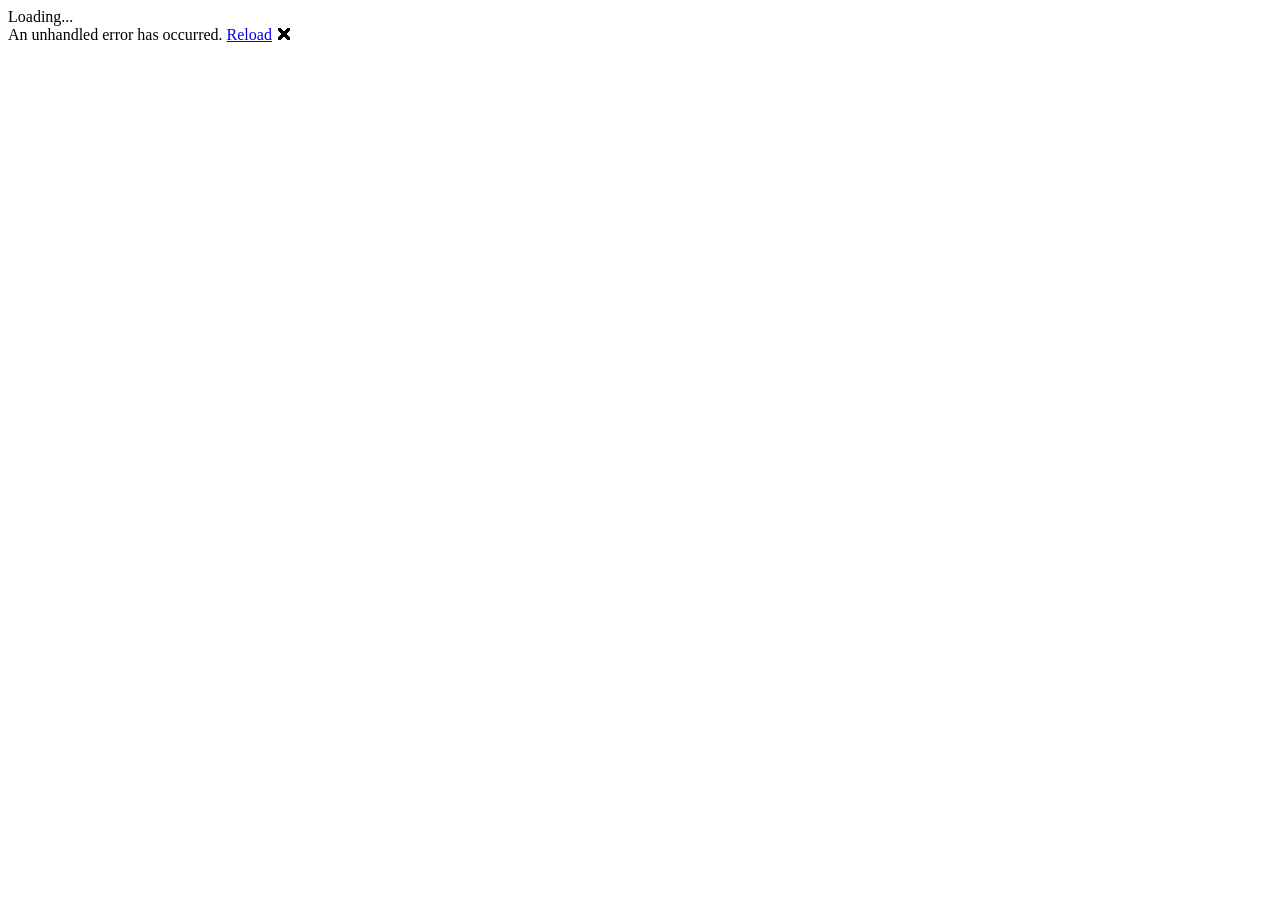
==== src/DayDash.Maui/wwwroot/index.html @ 44c52ef3 "First implementation from DayDash - not finished" ====
<!DOCTYPE html>
<html lang="en">
<head>
    <meta charset="utf-8" />
    <meta name="viewport" content="width=device-width, initial-scale=1.0, maximum-scale=1.0, user-scalable=no, viewport-fit=cover" />
    <title>DayDash.Maui</title>
    <base href="/" />
    <link rel="stylesheet" href="lib/bootstrap/dist/css/bootstrap.min.css" />
    <link rel="stylesheet" href="app.css" />
    <link rel="stylesheet" href="DayDash.Maui.styles.css" />
    <link rel="icon" href="data:,">
</head>

<body>

    <div class="status-bar-safe-area"></div>

    <div id="app">Loading...</div>

    <div id="blazor-error-ui" data-nosnippet>
        An unhandled error has occurred.
        <a href="." class="reload">Reload</a>
        <span class="dismiss">🗙</span>
    </div>

    <script src="_framework/blazor.webview.js" autostart="false"></script>

</body>

</html>
---- src/DayDash.Maui/wwwroot/app.css ----
html, body {
    font-family: 'Helvetica Neue', Helvetica, Arial, sans-serif;
}

a, .btn-link {
    color: #006bb7;
}

.btn-primary {
    color: #fff;
    background-color: #1b6ec2;
    border-color: #1861ac;
}

.btn:focus, .btn:active:focus, .btn-link.nav-link:focus, .form-control:focus, .form-check-input:focus {
  box-shadow: 0 0 0 0.1rem white, 0 0 0 0.25rem #258cfb;
}

.content {
    padding-top: 1.1rem;
}

h1:focus {
    outline: none;
}

.valid.modified:not([type=checkbox]) {
    outline: 1px solid #26b050;
}

.invalid {
    outline: 1px solid #e50000;
}

.validation-message {
    color: #e50000;
}

#blazor-error-ui {
    color-scheme: light only;
    background: lightyellow;
    bottom: 0;
    box-shadow: 0 -1px 2px rgba(0, 0, 0, 0.2);
    box-sizing: border-box;
    display: none;
    left: 0;
    padding: 0.6rem 1.25rem 0.7rem 1.25rem;
    position: fixed;
    width: 100%;
    z-index: 1000;
}

    #blazor-error-ui .dismiss {
        cursor: pointer;
        position: absolute;
        right: 0.75rem;
        top: 0.5rem;
    }

.blazor-error-boundary {
    background: url([data-uri]) no-repeat 1rem/1.8rem, #b32121;
    padding: 1rem 1rem 1rem 3.7rem;
    color: white;
}

    .blazor-error-boundary::after {
        content: "An error has occurred."
    }

.darker-border-checkbox.form-check-input {
    border-color: #929292;
}

.form-floating > .form-control-plaintext::placeholder, .form-floating > .form-control::placeholder {
    color: var(--bs-secondary-color);
    text-align: end;
}

.form-floating > .form-control-plaintext:focus::placeholder, .form-floating > .form-control:focus::placeholder {
    text-align: start;
}

.status-bar-safe-area {
    display: none;
}

@supports (-webkit-touch-callout: none) {
    .status-bar-safe-area {
        display: flex;
        position: sticky;
        top: 0;
        height: env(safe-area-inset-top);
        background-color: #f7f7f7;
        width: 100%;
        z-index: 1;
    }

    .flex-column, .navbar-brand {
        padding-left: env(safe-area-inset-left);
    }
}
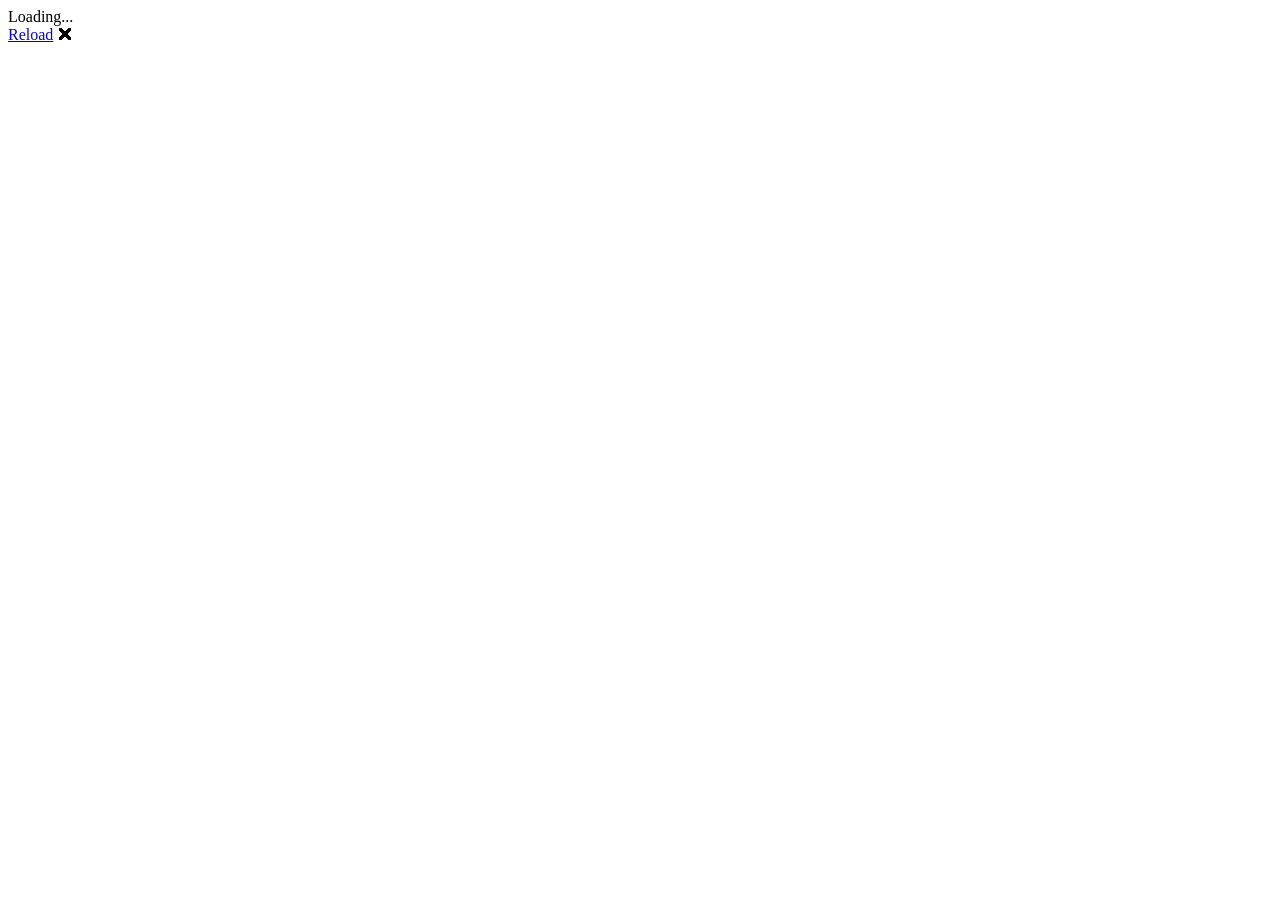
==== commit e0ed46ed: "Slice 0 (complete): Storage contracts, Migrations + Test projects, both hosts on the shared shell St" ====
--- a/src/DayDash.Maui/wwwroot/index.html
+++ b/src/DayDash.Maui/wwwroot/index.html
@@ -1,12 +1,14 @@
 <!DOCTYPE html>
-<html lang="en">
+<html lang="de-CH">
 <head>
     <meta charset="utf-8" />
     <meta name="viewport" content="width=device-width, initial-scale=1.0, maximum-scale=1.0, user-scalable=no, viewport-fit=cover" />
-    <title>DayDash.Maui</title>
+    <title>DayDash</title>
     <base href="/" />
     <link rel="stylesheet" href="lib/bootstrap/dist/css/bootstrap.min.css" />
-    <link rel="stylesheet" href="app.css" />
+    <link rel="stylesheet" href="_content/DayDash.Modules.Settings/css/app.css" />
+    <link rel="stylesheet" href="_content/DayDash.Modules.Settings/css/daydash-globals.css" />
+    <link rel="stylesheet" href="https://fonts.googleapis.com/css2?family=Material+Symbols+Outlined:opsz,wght,FILL,GRAD@20..48,100..700,0..1,-50..200" />
     <link rel="stylesheet" href="DayDash.Maui.styles.css" />
     <link rel="icon" href="data:,">
 </head>
@@ -18,7 +20,7 @@
     <div id="app">Loading...</div>
 
     <div id="blazor-error-ui" data-nosnippet>
-        An unhandled error has occurred.
+        <span class="reload-text"></span>
         <a href="." class="reload">Reload</a>
         <span class="dismiss">🗙</span>
     </div>
@@ -27,4 +29,4 @@
 
 </body>
 
-</html>+</html>
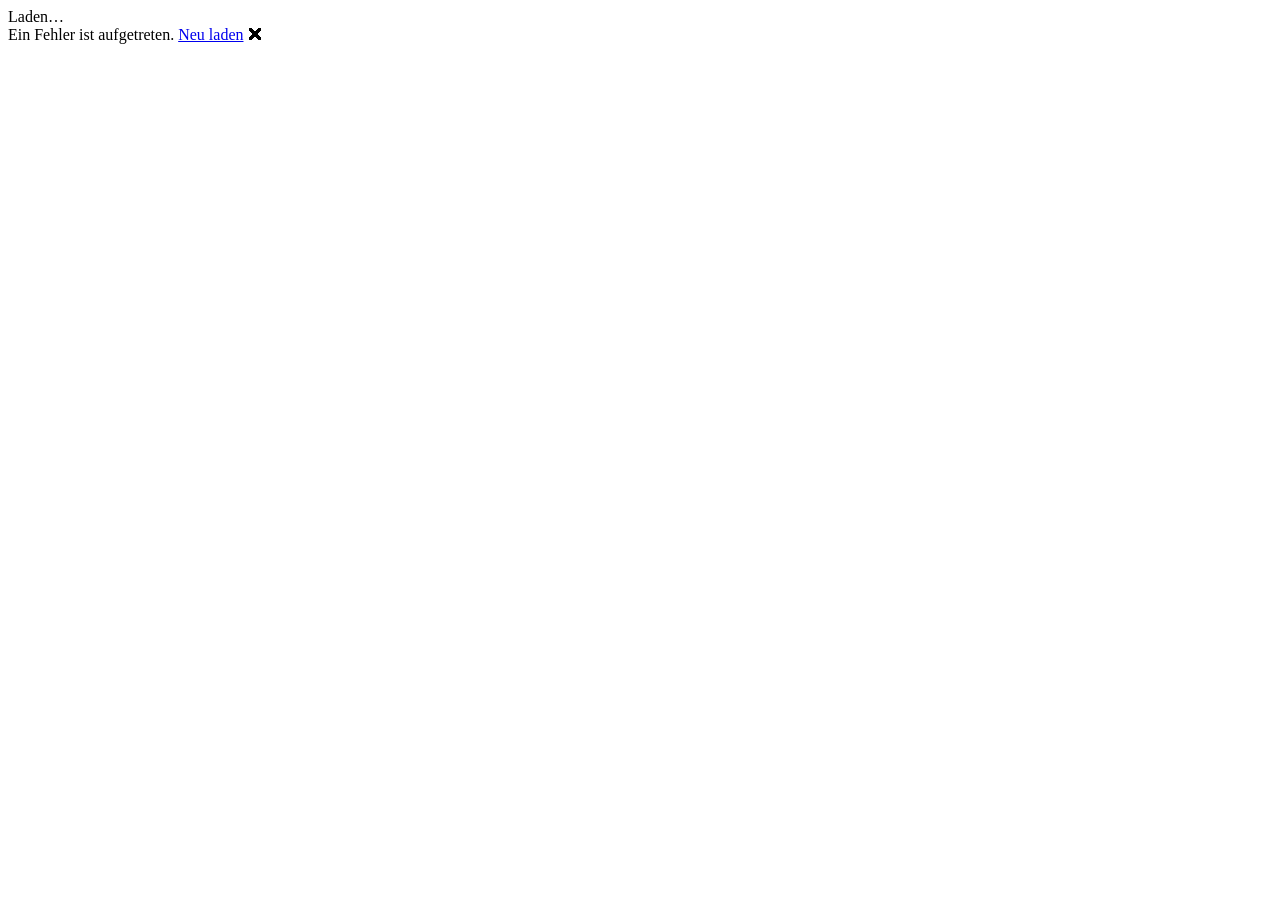
==== commit 9e5a49f7: "Slice 7: Web/MAUI parity, live i18n audit, zero hardcoded strings - Live culture switch verified end" ====
--- a/src/DayDash.Maui/wwwroot/index.html
+++ b/src/DayDash.Maui/wwwroot/index.html
@@ -17,14 +17,26 @@
 
     <div class="status-bar-safe-area"></div>
 
-    <div id="app">Loading...</div>
+    <div id="app">Laden…</div>
 
     <div id="blazor-error-ui" data-nosnippet>
-        <span class="reload-text"></span>
-        <a href="." class="reload">Reload</a>
+        <span class="reload-text">Ein Fehler ist aufgetreten.</span>
+        <a href="." class="reload">Neu laden</a>
         <span class="dismiss">🗙</span>
     </div>
 
+    <script>
+        // Static shell text can't use IStringLocalizer; swap to English when that's the stored culture.
+        (function () {
+            try {
+                if ((localStorage.getItem('BlazorCulture') || 'de-CH').toLowerCase().startsWith('en')) {
+                    document.querySelector('#app').textContent = 'Loading…';
+                    document.querySelector('#blazor-error-ui .reload-text').textContent = 'An error has occurred.';
+                    document.querySelector('#blazor-error-ui .reload').textContent = 'Reload';
+                }
+            } catch (e) { /* localStorage unavailable - keep the de-CH default */ }
+        })();
+    </script>
     <script src="_framework/blazor.webview.js" autostart="false"></script>
 
 </body>
